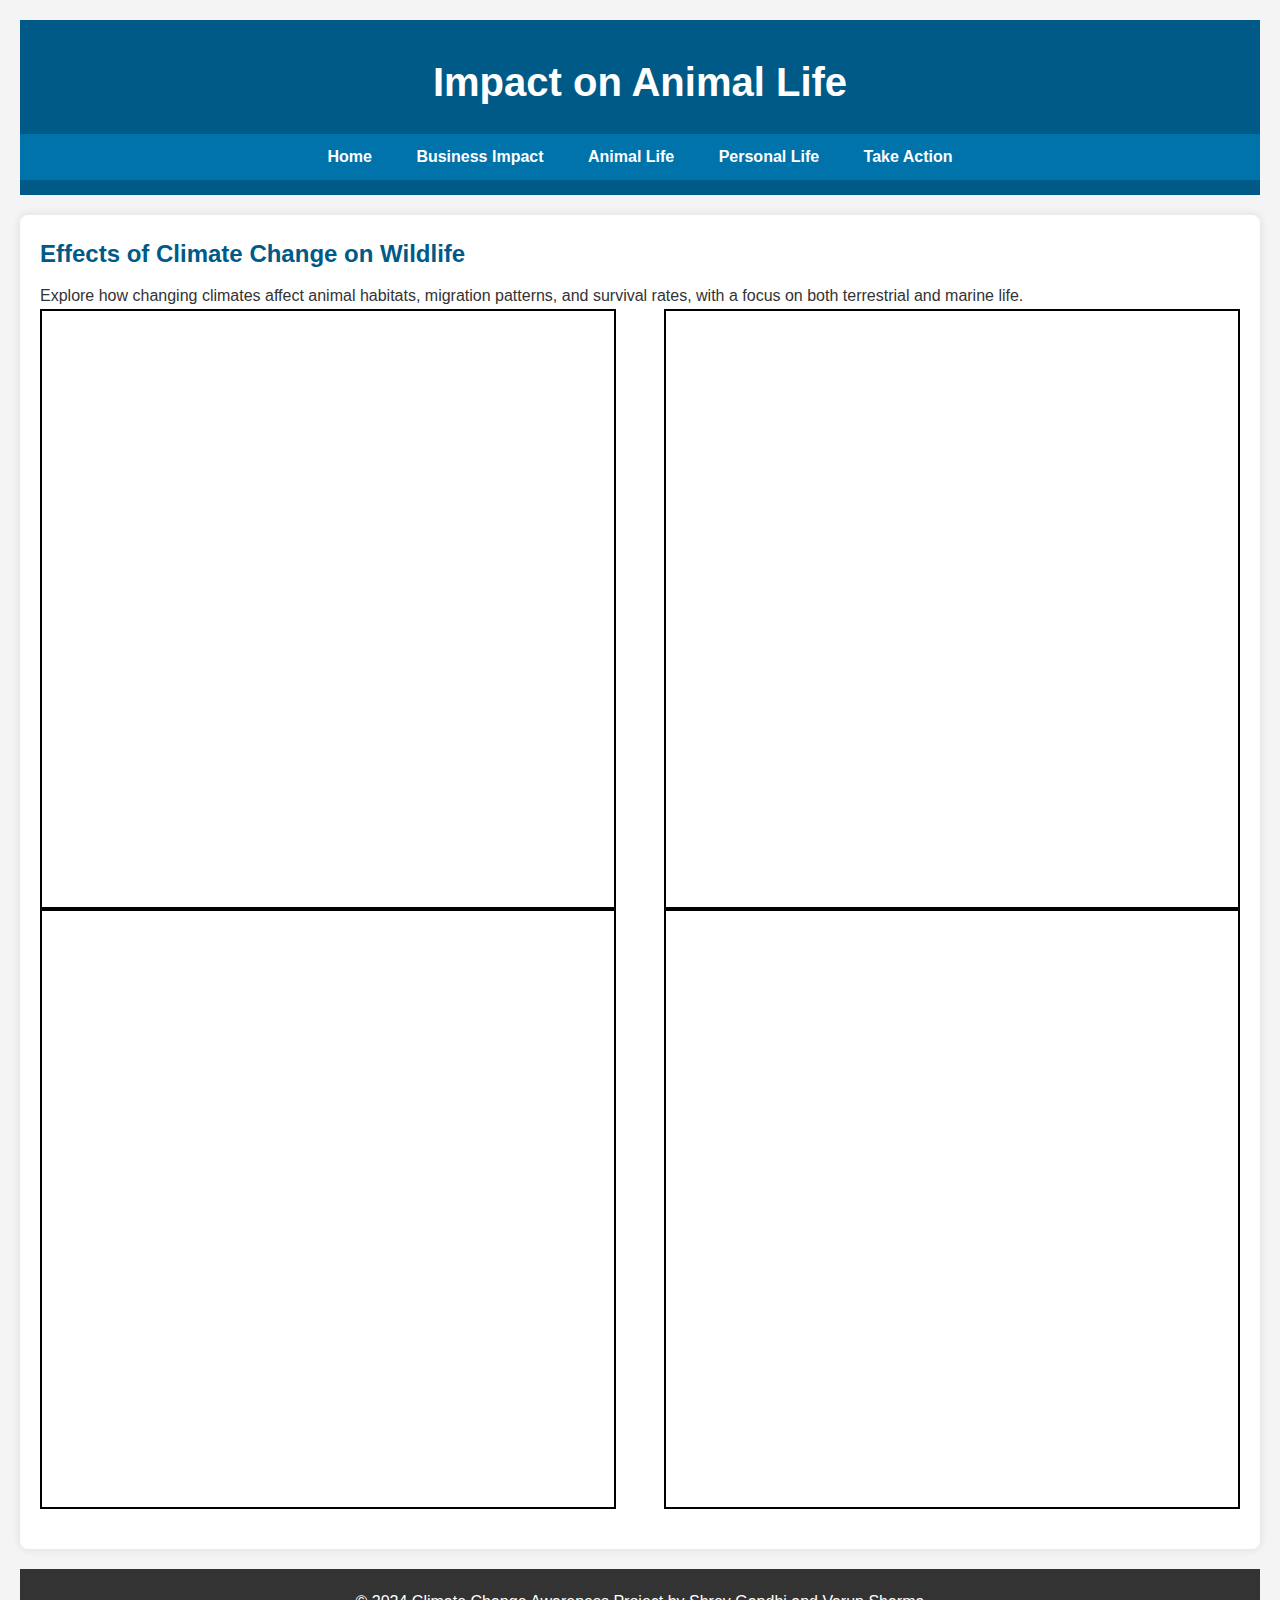
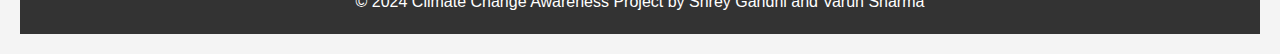
==== animal_life.html @ 4d8fb3e3 "made changes" ====
<!DOCTYPE html>
<html lang="en">
<head>
    <meta charset="UTF-8">
    <meta name="viewport" content="width=device-width, initial-scale=1.0">
    <title>Animal Life - Climate Change Awareness</title>
    <link rel="stylesheet" href="style.css">

    <!-- Open Graph Protocol meta tags for better link preview -->
    <meta property="og:title" content="World's Most Endangered Animals">
    <meta property="og:description" content="Explore the journal about the world's most endangered animals by IFAW.">
    <meta property="og:image" content="URL_TO_AN_IMAGE_FOR_PREVIEW">
    <meta property="og:url" content="https://www.ifaw.org/journal/world-most-endangered-animals">

    <!-- Additional link with Open Graph Protocol meta tags -->
    <meta property="og:title" content="Impact of Climate Change on Animals">
    <meta property="og:description" content="Explore the impact of climate change on animals through this IFAW journal.">
    <meta property="og:image" content="URL_TO_ANOTHER_IMAGE_FOR_PREVIEW">
    <meta property="og:url" content="https://www.ifaw.org/journal/impact-climate-change-animals">

    <!-- Additional link with Open Graph Protocol meta tags -->
    <meta property="og:title" content="How Climate Change is Changing Animal Habits">
    <meta property="og:description" content="Learn how climate change is impacting animal habits in this NEEF story.">
    <meta property="og:image" content="URL_TO_ANOTHER_IMAGE_FOR_PREVIEW">
    <meta property="og:url" content="https://www.neefusa.org/story/climate-change/how-climate-change-changing-animal-habits">

    <!-- Additional link with Open Graph Protocol meta tags -->
    <meta property="og:title" content="Winter Animal Adaptations in Idaho">
    <meta property="og:description" content="Discover winter animal adaptations in Idaho with The Nature Conservancy.">
    <meta property="og:image" content="URL_TO_ANOTHER_IMAGE_FOR_PREVIEW">
    <meta property="og:url" content="https://www.nature.org/en-us/about-us/where-we-work/united-states/idaho/stories-in-idaho/winter-animal-adaptations/">
</head>
<body>
    <header>
        <h1>Impact on Animal Life</h1>
        <nav>
            <ul id="navMenu">
                <li><a href="index.html">Home</a></li>
                <li><a href="business.html">Business Impact</a></li>
                <li><a href="animal_life.html">Animal Life</a></li>
                <li><a href="personal_life.html">Personal Life</a></li>
                <li><a href="take_action.html">Take Action</a></li>
            </ul>
        </nav>
    </header>
    <main>
        <section>
            <h2>Effects of Climate Change on Wildlife</h2>
            <p>Explore how changing climates affect animal habitats, migration patterns, and survival rates, with a focus on both terrestrial and marine life.</p>
            
            <!-- Container for iframes, displayed side by side -->
            <div style="display: flex; justify-content: space-between; flex-wrap: wrap;">
                <!-- Embedding the first IFAW link with a preview and borders -->
                <iframe src="https://www.ifaw.org/journal/world-most-endangered-animals" width="48%" height="600" frameborder="0" style="border: 2px solid #000;"></iframe>

                <!-- Embedding the second IFAW link with a preview and borders -->
                <iframe src="https://www.ifaw.org/journal/impact-climate-change-animals" width="48%" height="600" frameborder="0" style="border: 2px solid #000;"></iframe>

                <!-- Embedding the third NEEF link with a preview and borders -->
                <iframe src="https://www.neefusa.org/story/climate-change/how-climate-change-changing-animal-habits" width="48%" height="600" frameborder="0" style="border: 2px solid #000;"></iframe>

                <!-- Embedding the fourth Nature Conservancy link with a preview and borders -->
                <iframe src="https://www.nature.org/en-us/about-us/where-we-work/united-states/idaho/stories-in-idaho/winter-animal-adaptations/" width="48%" height="600" frameborder="0" style="border: 2px solid #000;"></iframe>
            </div>
        </section>
    </main>
    <footer>
        <p>© 2024 Climate Change Awareness Project by Shrey Gandhi and Varun Sharma</p>
    </footer>
</body>
</html>
---- style.css ----
/* Basic Reset */
* {
    margin: 0;
    padding: 0;
    box-sizing: border-box;
}

body {
    font-family: 'Segoe UI', Tahoma, Geneva, Verdana, sans-serif;
    line-height: 1.6;
    color: #333;
    background-color: #f4f4f4;
    padding: 20px;
}

/* Header */
header {
    background: #005a87;
    color: #ffffff;
    padding-top: 30px;
    padding-bottom: 15px;
    margin-bottom: 20px;
}

header h1 {
    margin: 0;
    text-align: center;
    font-size: 2.5rem;
}

/* Navigation Menu */
nav ul {
    list-style: none;
    text-align: center;
    background: #0073aa;
    margin-top: 20px;
    padding: 10px 0;
}

nav ul li {
    display: inline;
}

nav ul li a {
    color: white;
    padding: 15px 20px;
    text-decoration: none;
    font-weight: bold;
}

nav ul li a:hover, nav ul li a:focus {
    background: #004d66;
}

/* Main Content */
main {
    padding: 20px;
    background: white;
    margin-bottom: 20px;
    border-radius: 8px;
    box-shadow: 0 0 10px rgba(0,0,0,0.1);
}

section {
    margin-bottom: 20px;
}

section h2 {
    color: #005a87;
    margin-bottom: 10px;
}

/* Footer */
footer {
    text-align: center;
    padding: 20px;
    margin-top: 20px;
    color: #ffffff;
    background: #333;
}

/* Responsive Design */
@media (max-width: 768px) {
    header h1 {
        font-size: 2rem;
    }

    nav ul li {
        display: block;
        margin-top: 10px;
    }

    nav ul li a {
        display: block;
    }
}
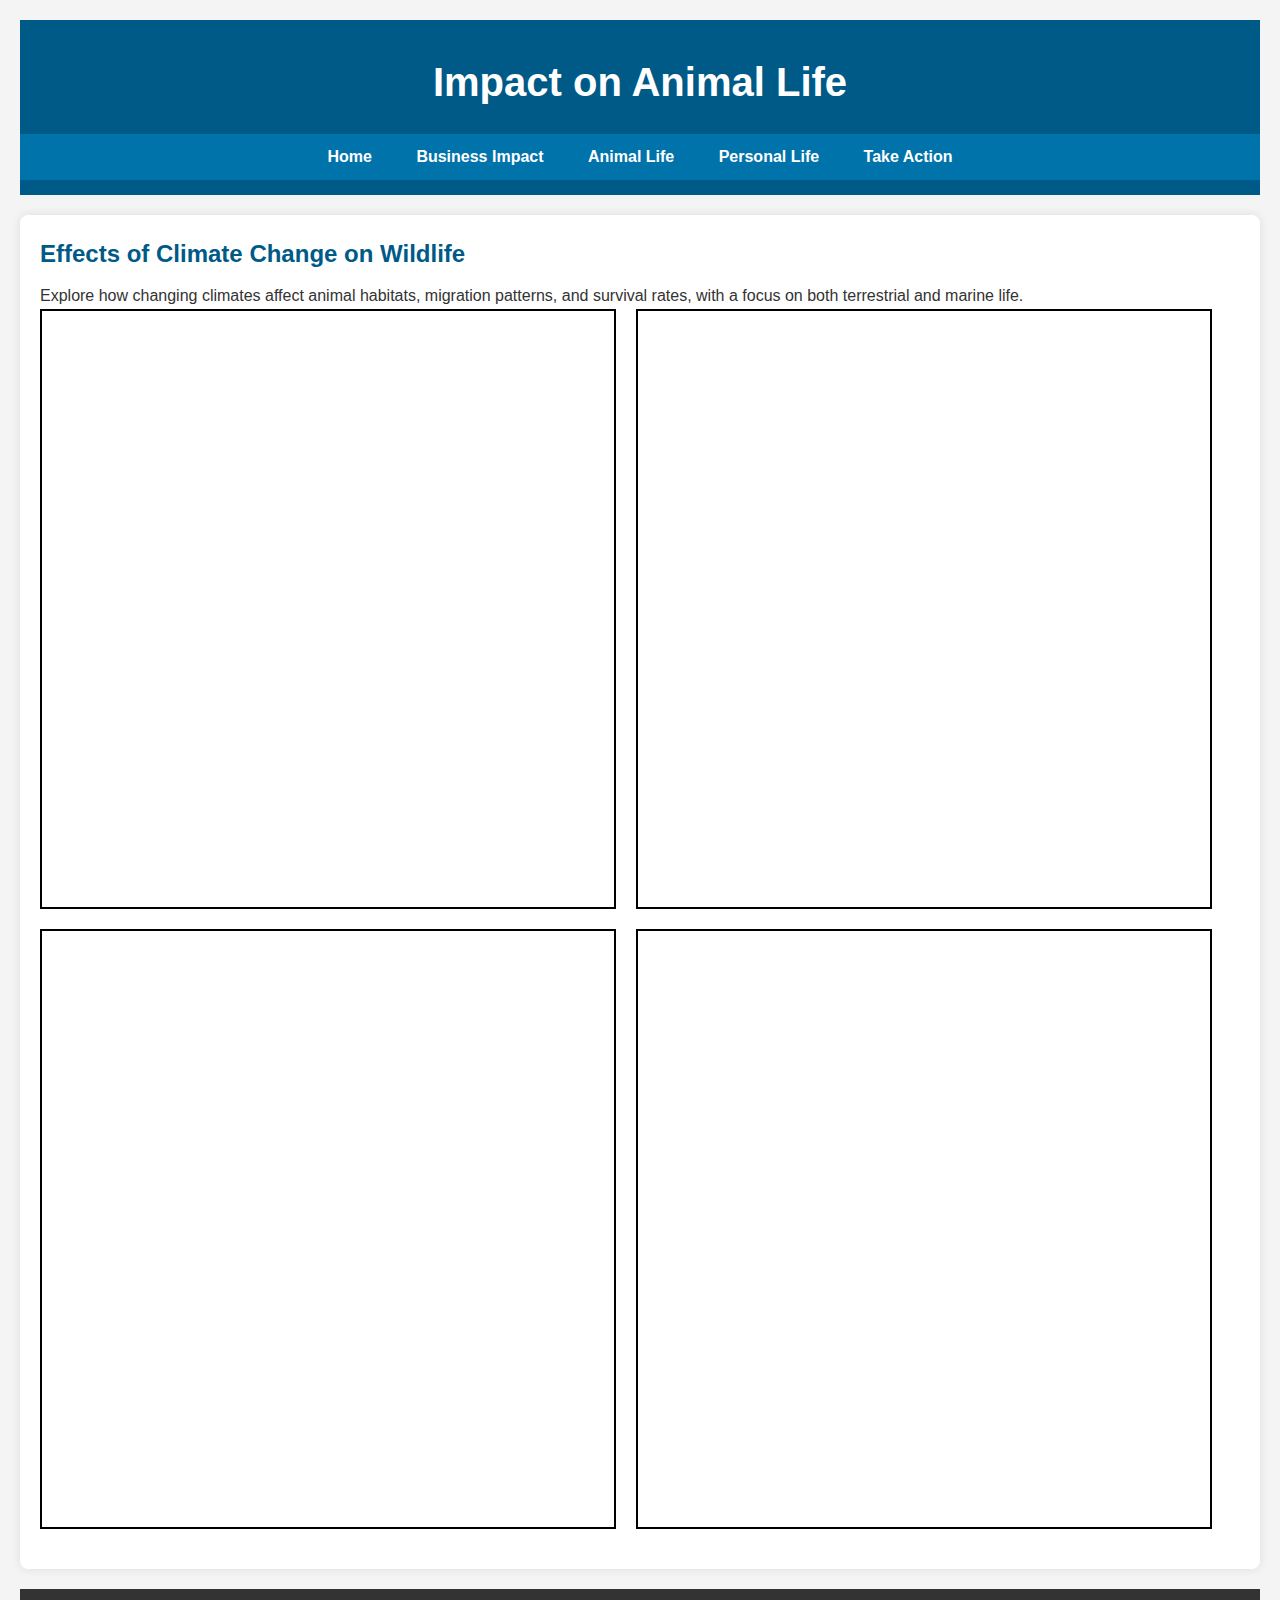
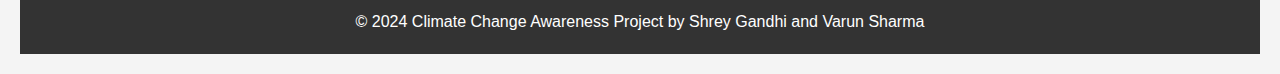
==== commit 856594b8: "made changes" ====
--- a/animal_life.html
+++ b/animal_life.html
@@ -48,8 +48,8 @@
             <h2>Effects of Climate Change on Wildlife</h2>
             <p>Explore how changing climates affect animal habitats, migration patterns, and survival rates, with a focus on both terrestrial and marine life.</p>
             
-            <!-- Container for iframes, displayed side by side -->
-            <div style="display: flex; justify-content: space-between; flex-wrap: wrap;">
+            <!-- Container for iframes, displayed side by side with a space between -->
+            <div style="display: flex; flex-wrap: wrap; gap: 20px;">
                 <!-- Embedding the first IFAW link with a preview and borders -->
                 <iframe src="https://www.ifaw.org/journal/world-most-endangered-animals" width="48%" height="600" frameborder="0" style="border: 2px solid #000;"></iframe>
 
@@ -57,10 +57,10 @@
                 <iframe src="https://www.ifaw.org/journal/impact-climate-change-animals" width="48%" height="600" frameborder="0" style="border: 2px solid #000;"></iframe>
 
                 <!-- Embedding the third NEEF link with a preview and borders -->
-                <iframe src="https://www.neefusa.org/story/climate-change/how-climate-change-changing-animal-habits" width="48%" height="600" frameborder="0" style="border: 2px solid #000;"></iframe>
+                <iframe src="https://www.ifaw.org/journal/world-most-endangered-animals" width="48%" height="600" frameborder="0" style="border: 2px solid #000;"></iframe>
 
                 <!-- Embedding the fourth Nature Conservancy link with a preview and borders -->
-                <iframe src="https://www.nature.org/en-us/about-us/where-we-work/united-states/idaho/stories-in-idaho/winter-animal-adaptations/" width="48%" height="600" frameborder="0" style="border: 2px solid #000;"></iframe>
+                <iframe src="https://www.ifaw.org/journal/impact-climate-change-animals" width="48%" height="600" frameborder="0" style="border: 2px solid #000;"></iframe>
             </div>
         </section>
     </main>
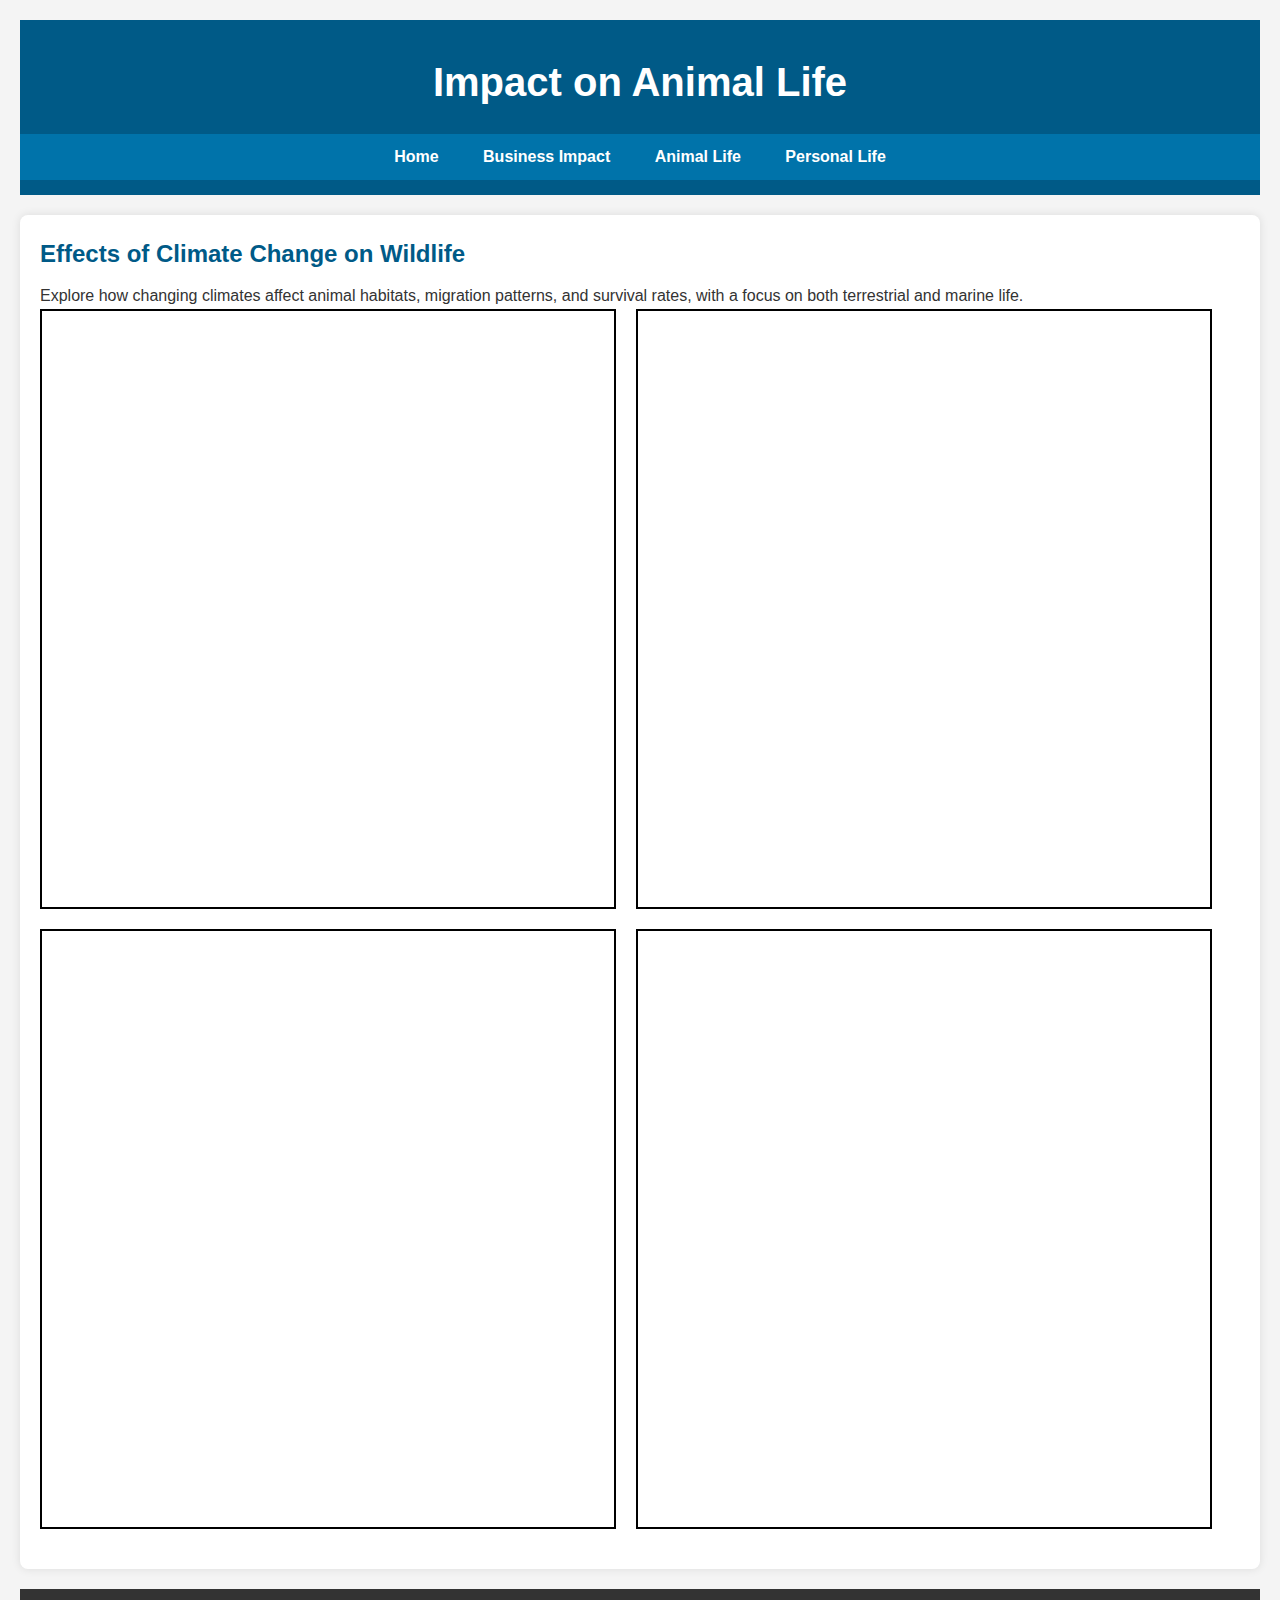
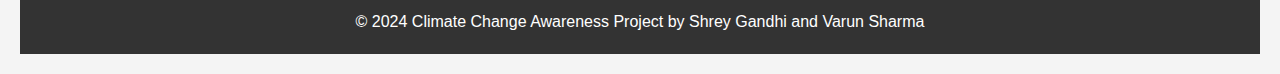
==== commit cf969dd2: "made changes" ====
--- a/animal_life.html
+++ b/animal_life.html
@@ -4,7 +4,7 @@
     <meta charset="UTF-8">
     <meta name="viewport" content="width=device-width, initial-scale=1.0">
     <title>Animal Life - Climate Change Awareness</title>
-    <link rel="stylesheet" href="style.css">
+    <link rel="stylesheet" href ="style.css">
 
     <!-- Open Graph Protocol meta tags for better link preview -->
     <meta property="og:title" content="World's Most Endangered Animals">
@@ -39,7 +39,6 @@
                 <li><a href="business.html">Business Impact</a></li>
                 <li><a href="animal_life.html">Animal Life</a></li>
                 <li><a href="personal_life.html">Personal Life</a></li>
-                <li><a href="take_action.html">Take Action</a></li>
             </ul>
         </nav>
     </header>
@@ -54,10 +53,10 @@
                 <iframe src="https://www.ifaw.org/journal/world-most-endangered-animals" width="48%" height="600" frameborder="0" style="border: 2px solid #000;"></iframe>
 
                 <!-- Embedding the second IFAW link with a preview and borders -->
-                <iframe src="https://www.ifaw.org/journal/impact-climate-change-animals" width="48%" height="600" frameborder="0" style="border: 2px solid #000;"></iframe>
+                <iframe src="https://www.nwf.org/en/Educational-Resources/Wildlife-Guide/Threats-to-Wildlife/Climate-Change" width="48%" height="600" frameborder="0" style="border: 2px solid #000;"></iframe>
 
                 <!-- Embedding the third NEEF link with a preview and borders -->
-                <iframe src="https://www.ifaw.org/journal/world-most-endangered-animals" width="48%" height="600" frameborder="0" style="border: 2px solid #000;"></iframe>
+                <iframe src="https://www.youtube.com/embed/9h7P8gWpolQ" width="48%" height="600" frameborder="0" style="border: 2px solid #000;" allowfullscreen></iframe>
 
                 <!-- Embedding the fourth Nature Conservancy link with a preview and borders -->
                 <iframe src="https://www.ifaw.org/journal/impact-climate-change-animals" width="48%" height="600" frameborder="0" style="border: 2px solid #000;"></iframe>
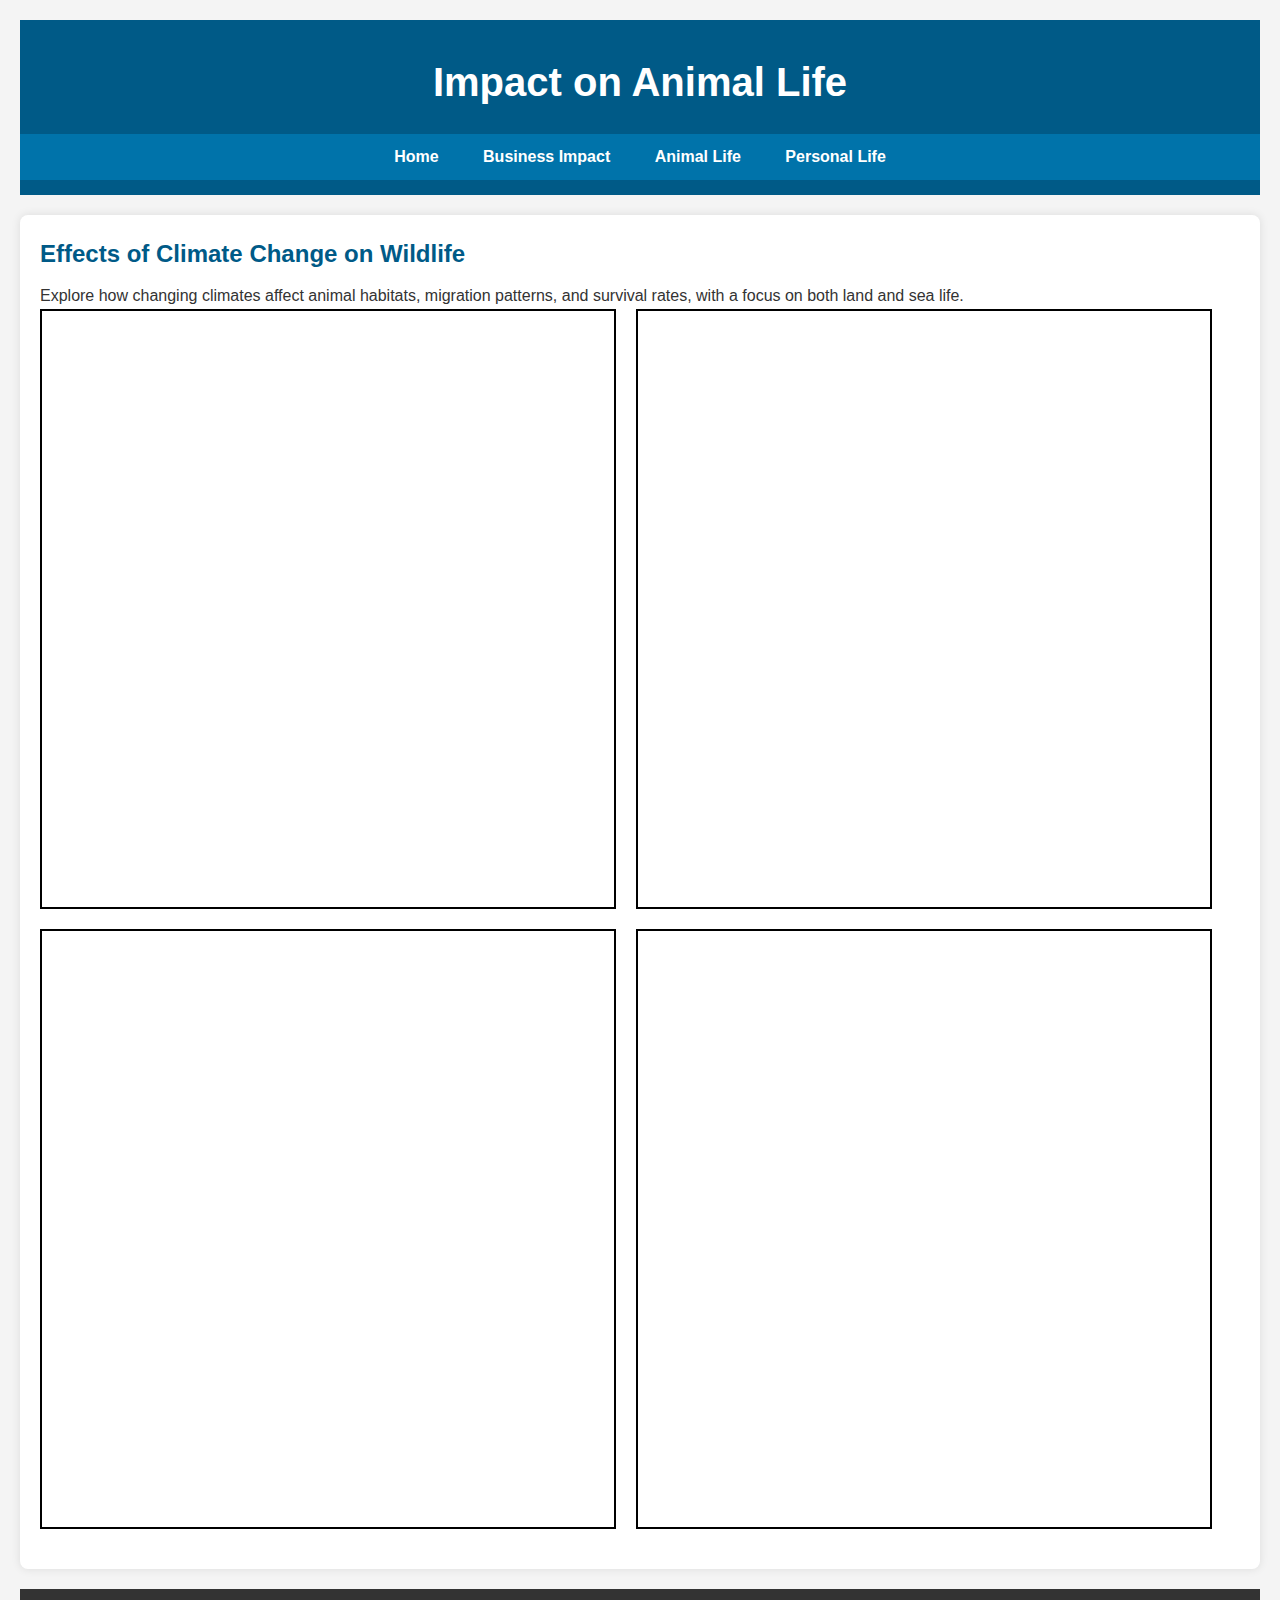
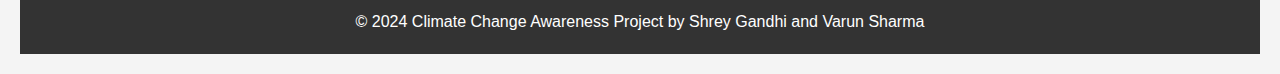
==== commit 104565ed: "changes" ====
--- a/animal_life.html
+++ b/animal_life.html
@@ -45,7 +45,7 @@
     <main>
         <section>
             <h2>Effects of Climate Change on Wildlife</h2>
-            <p>Explore how changing climates affect animal habitats, migration patterns, and survival rates, with a focus on both terrestrial and marine life.</p>
+            <p>Explore how changing climates affect animal habitats, migration patterns, and survival rates, with a focus on both land and sea life.</p>
             
             <!-- Container for iframes, displayed side by side with a space between -->
             <div style="display: flex; flex-wrap: wrap; gap: 20px;">
@@ -53,7 +53,7 @@
                 <iframe src="https://www.ifaw.org/journal/world-most-endangered-animals" width="48%" height="600" frameborder="0" style="border: 2px solid #000;"></iframe>
 
                 <!-- Embedding the second IFAW link with a preview and borders -->
-                <iframe src="https://www.nwf.org/en/Educational-Resources/Wildlife-Guide/Threats-to-Wildlife/Climate-Change" width="48%" height="600" frameborder="0" style="border: 2px solid #000;"></iframe>
+                <iframe src="//players.brightcove.net/659677166001/4b3c8a9e-7bf7-43dd-b693-2614cc1ed6b7_default/index.html?videoId=6328142820112" width="48%" height="600" frameborder="0" style="border: 2px solid #000;"></iframe>
 
                 <!-- Embedding the third NEEF link with a preview and borders -->
                 <iframe src="https://www.youtube.com/embed/9h7P8gWpolQ" width="48%" height="600" frameborder="0" style="border: 2px solid #000;" allowfullscreen></iframe>
